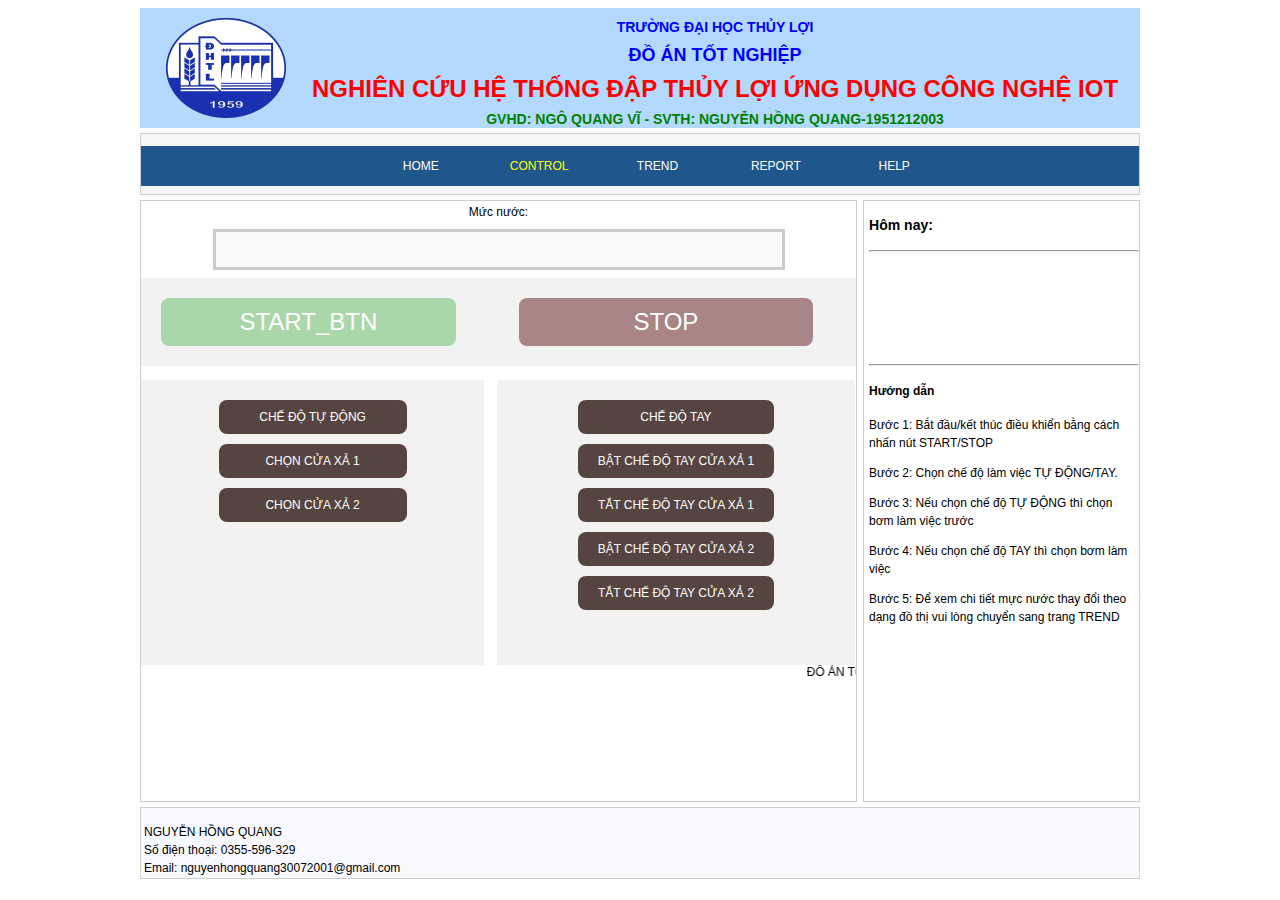
==== control.html @ 2e4dfa23 "đổi tên Bom sang Cuaxa" ====
<!DOCTYPE html>

<html lang="vi">
<head>
	<title>ĐỒ ÁN 2023</title>
	<meta charset="UTF-8">
	<meta name="viewport" content="width=device-width, initial-scale=1">
	<link href="style.css" rel="stylesheet" type="text/css" />
	<script src="https://ajax.googleapis.com/ajax/libs/jquery/3.7.1/jquery.min.js"></script>
	<script type="text/javascript" src="myjavascript.js"></script>
	<script type="text/javascript">
		//Web = 1: Control
		//Web = 2: Trend
		web_current = 1;
	</script>
		
	
</head>

<body >
	<div id="main">
	    <div id="head">
			<div id="head_logo">
				
				<img src="logo.png" style="margin-left: 26px; margin-top: 10px;" />
			</div>

			<div id="head_text" >
				<h3 style="text-align:center; color:blue;">TRƯỜNG ĐẠI HỌC THỦY LỢI </h3>
				<h2 style="text-align:center; color:blue;">ĐỒ ÁN TỐT NGHIỆP </h2>
				<h1 style="text-align:center; color:red;">NGHIÊN CỨU HỆ THỐNG ĐẬP THỦY LỢI ỨNG DỤNG CÔNG NGHỆ IOT</h1>
				<h3 style="text-align:center; color:green;">GVHD: NGÔ QUANG VĨ    -   SVTH: NGUYỄN HỒNG QUANG-1951212003 </h3>
				
			</div>

		</div>
		
	    <div id="head-link">
	    	  <ul>
			    <li><a href="index.html">HOME</a></li>
			    <li><a href="#" style="color:yellow">CONTROL</a></li>
			    <li><a href="trend.html">TREND</a></li>
			    <li><a href="report.html">REPORT</a></li>
			    <li><a href="help.html">HELP</a></li>
			  </ul>
		</div>
	    
 <div id="content">
	<div class="show-water-level" style="text-align: center;">
		<p style="margin: 4px 0px 2px 0px;"> Mức nước:</p>
		<input style= "text-align: center; width: 80%; color:blue;"; id="quang" disabled="disabled" type="text" />
	</div>

	<div class="control-switch container" style="background-color: #f2f2f2;">
		<div class="column">
			<!-- <input type="submit" id="btn_start" class="button" style="width: 90%; background-color:#aad7aa" onmousedown="startProject()" value="START_input">  -->

			<!-- <form >
				<div id="control-table" style="text-align: center;">
					<input type="submit" id="btn_start" class="button" style="width: 90%; background-color:#aad7aa" onmousedown="startProject()" value="START"> 
					<input type="hidden" name='"START"' value ="1">
					<input type="hidden" name='"STOP"' value ="0">
					<input type="hidden" name='"CM3_34"' value ="0">
					<input type="hidden" name='"CM3_12"' value ="0">
					<input type="hidden" name='"1ND"' value ="0">
					<input type="hidden" name='"2ND"' value ="0">
					<input type="hidden" name='"CM1_12"' value ="0">
					<input type="hidden" name='"CM1_34"' value ="0">
					<input type="hidden" name='"M"' value ="0">
				</div>
			</form>			  -->
			<button class="button" style="width: 90%; background-color:#aad7aa" onmousedown="startProject()">START_BTN</button>
		</div>
		<div class="column">
			<!-- <form>
				<div id="control-table">
					<input type="submit" id="btn_stop" class="button" style="width: 90%;background-color:#aa8585" onmousedown="stopProject()" value="STOP">
					<input type="hidden" name='"START"' value ="0">
					<input type="hidden" name='"STOP"' value ="1">
					<input type="hidden" name='"CM3_34"' value ="0">
					<input type="hidden" name='"CM3_12"' value ="0">
					<input type="hidden" name='"1ND"' value ="0">
					<input type="hidden" name='"2ND"' value ="0">
					<input type="hidden" name='"CM1_12"' value ="0">
					<input type="hidden" name='"CM1_34"' value ="0">
					<input type="hidden" name='"M"' value ="0">
				</div>	
			</form> -->
			<button class="button" style="width: 90%; background-color:#aa8585" onmousedown="stopProject()">STOP</button>
		</div>
	</div>
	<br>

	<div class="container" style="text-align: center;">
		<div class="column" class="control-water-pump-auto" style="background-color: #f2f2f2;min-height: 285px;width: 48%;margin-right: 13px;">
			<div class="container">
				<!-- <form style="padding-top: 10px;">
					<input type="submit" id="btn_auto" class="button" style="width: 60%;font-size: 12px;" onmousedown="onAuto()" value="CHẾ ĐỘ TỰ ĐỘNG">
					<input type="hidden" name='"CM1_12"' value ="0">
					<input type="hidden" name='"CM1_34"' value ="1">
					<input type="hidden" name='"CM3_12"' value ="0">
					<input type="hidden" name='"CM3_34"' value ="0">
					<input type="hidden" name='"1ND"' value ="0">
					<input type="hidden" name='"2ND"' value ="0">
					<input type="hidden" name='"M"' value ="0">
				</form> -->
			<button class="button" style="width: 60%;font-size: 12px;" onmousedown="onAuto()">CHẾ ĐỘ TỰ ĐỘNG</button>
			</div>
			<div class="container">
				<!-- <form class="column">
					<input type="submit" id="btn_auto_Cuaxa1" class="button" style="width: 96%;font-size: 12px;" onmousedown="onAutoCuaxa1()" value="CHỌN CỦA XẢ 1">
					<input type="hidden" name='"CM3_34"' value ="0">
					<input type="hidden" name='"CM3_12"' value ="1">
					<input type="hidden" name='"M"' value ="1">
				</form> -->
				<button class="button" style="width: 60%;font-size: 12px;" onmousedown="onAutoCuaxa1()">CHỌN CỬA XẢ 1</button>
				<!-- <form class="column">
					<input type="submit" id="btn_auto_Cuaxa2" class="button" style="width: 96%;font-size: 12px;" onmousedown="onAutoCuaxa2()" value="CHỌN CỬA XẢ 2">
					<input type="hidden" name='"CM3_12"' value ="0">
					<input type="hidden" name='"CM3_34"' value ="1">
					<input type="hidden" name='"M"' value ="1">
				</form> -->
				<button class="button" style="width: 60%;font-size: 12px;" onmousedown="onAutoCuaxa2()">CHỌN CỬA XẢ 2</button>
			</div>
		</div>
	
		<div class="column"  class="control-water-pump-auto" style="background-color: #f2f2f2; min-height: 285px;">
			<div class="container">
				<!-- <form style="padding-top: 10px;">
					 <input type="submit" id="btn_tay" class="button" style="width: 60%; font-size: 12px;" onmousedown="onHandmade()" value="CHẾ ĐỘ TAY ">
					 <input type="hidden" name='"CM1_12"' value ="1">
					 <input type="hidden" name='"CM1_34"' value ="0">
					 <input type="hidden" name='"1NC"' value ="1">
					 <input type="hidden" name='"2NC"' value ="1">
					 <input type="hidden" name='"1ND"' value ="0">
					<input type="hidden" name='"2ND"' value ="0">
					</form> -->
					<button class="button" style="width: 60%;font-size: 12px;" onmousedown="onHandmade()">CHẾ ĐỘ TAY </button>
			</div>
			<div class="container">
				<!-- <form class="column">
					<input type="submit" id="btn_tay_bat_Cuaxa1" class="button" style="width: 100%;font-size: 12px; white-space: normal; word-wrap: break-word;" onmousedown="onHandmadeCuaxa1()" value="BẬT CHẾ ĐỘ TAY CỬA XẢ 1">
					<input type="hidden" name='"1ND"' value ="1">
					<input type="hidden" name='"1NC"' value ="0">
				</form> -->
				<button class="button" style="width: 60%;font-size: 12px;" onmousedown="onHandmadeCuaxa1()">BẬT CHẾ ĐỘ TAY CỬA XẢ 1 </button>
				<!-- <form class="column">
					<input type="submit" id="btn_tay_tat_Cuaxa1" class="button" style="width: 100%;font-size: 12px; white-space: normal; word-wrap: break-word;" onmousedown="offHandmadeCuaxa1()" value="TẮT CHẾ ĐỘ TAY CỬA XẢ 1 ">
					<input type="hidden" name='"1ND"' value ="0">
					<input type="hidden" name='"1NC"' value ="1">
				</form> -->
				<button class="button" style="width: 60%;font-size: 12px;" onmousedown="offHandmadeCuaxa1()">TẮT CHẾ ĐỘ TAY CỬA XẢ 1 </button>
			</div>
			<div class="container">
				<!-- <form class="column">
					<input type="submit" id="btn_tay_bat_Cuaxa2" class="button" style="width: 100%;font-size: 12px; white-space: normal; word-wrap: break-word;" onmousedown="onHandmadeCuaxa2()" value=" BẬT CHẾ ĐỘ TAY CỬA XẢ 2">
					<input type="hidden" name='"2ND"' value ="1">
					<input type="hidden" name='"2NC"' value ="0">
				</form> -->
				<button class="button" style="width: 60%;font-size: 12px;" onmousedown="onHandmadeCuaxa2()">BẬT CHẾ ĐỘ TAY CỬA XẢ 2 </button>
				<!-- <form class="column">
					<input type="submit" id="btn_tay_tat_Cuaxa2" class="button" style="width: 100%;font-size: 12px; white-space: normal; word-wrap: break-word;" onmousedown="offHandmadeCuaxa2()"value="TẮT CHẾ ĐỘ TAY CỬA XẢ 2 ">
					<input type="hidden" name='"2ND"' value ="0">
					<input type="hidden" name='"2NC"' value ="1">
				</form> -->
				<button class="button" style="width: 60%;font-size: 12px;" onmousedown="offHandmadeCuaxa2()">TẮT CHẾ ĐỘ TAY CỬA XẢ 2 </button>
			</div>
		</div>
	</div>
	
			<marquee> ĐỒ ÁN TỐT NGHIỆP - NGUYỄN HỒNG QUANG - 1951212003 </marquee>
	
	    </div>
	    <div id="right">
	    	<H3>Hôm nay:<p id="time" style="text-align:center" ></p></H3>
	    	<hr>
	  		<div id="Lamp_Display"></div>
			<hr>
	    				
	    	<h4>Hướng dẫn</h4>
	    	<p>Bước 1: Bắt đầu/kết thúc điều khiển bằng cách nhấn nút START/STOP</p>
	    	<p>Bước 2: Chọn chế độ làm việc TỰ ĐỘNG/TAY. </p>
	    	<p>Bước 3: Nếu chọn chế độ TỰ ĐỘNG thì chọn bơm làm việc trước</p>
	    	<p>Bước 4: Nếu chọn chế độ TAY thì chọn bơm làm việc</p>
			<p>Bước 5: Để xem chi tiết mực nước thay đổi theo dạng đồ thị vui lòng chuyển sang trang TREND </p>
	    </div>
	    
	    <div id="footer">
            
			<table>
			  <tr>
			    <td> NGUYỄN HỒNG QUANG </td>
			  </tr>
			<tr>
				<td>Số điện thoại: 0355-596-329</td>
			</tr>
			<tr>
				<td>Email: nguyenhongquang30072001@gmail.com</td>
			</tr>
			</table>
		</div>
    </div>


</body>
---- style.css ----
body{
    font-family: Arial, Tahoma;
    font-size: 12px;
}

.container {
    width: 100%;
    max-width: 1200px; /* Giới hạn chiều rộng tối đa của container */
    margin: 0 auto; /* Canh giữa container */
    overflow: hidden; /* Loại bỏ các lề nếu có float cột */
}

.column {
    width: 50%; /* Chiều rộng của mỗi cột */
    float: left; /* Đặt cột bên trái */
    box-sizing: border-box; /* Bao gồm kích thước đường biên và padding trong chiều rộng của cột */
    padding: 15px; /* Đặt lề và padding theo nhu cầu */
}
 
#main{
    width: 1000px;
    padding: 0;
    margin-left: auto;
    margin-right: auto;
}
#head{
    height: 120px;
    
}
#head_logo{
     width: 15%;
     height: 120px;
     float: left;
     background-color: #b3d9ff;
     margin-bottom: 5px;
}
#head_text{
     width: 85%;
     height: 120px;
     float: left;
     background-color: #b3d9ff;    
     line-height: 0.8;
}

#head-link{
     height: 60px;
     line-height: 30px;
     padding 0;
     border: 1px solid #CDCDCD;
     background-color: #F5F5F5;
     margin-bottom: 5px;
     clear: both;
}
/* Tao menu cho head-link */
   #head-link ul {
      background: #1F568B;
      list-style-type: none;
      text-align: center;
}

#head-link li {
      color: #f1f1f1;
      display: inline-block;
      width: 120px;
      height: 40px;
      line-height: 40px;
      margin-left: -5px;
}

#head-link a {
      text-decoration: none;
      color: #fff;
      display: block;
}
#head-link a:hover {
      background: #F1F1F1;
      color: #333;
}


#left{
     width: 150px;
     min-height: 400px;
     border: 1px solid #CDCDCD;
     float:left;
     background-color: #e6ccff;
     margin-bottom: 5px;
}
#content{
     width: 715px;
     min-height: 600px;
     border: 1px solid #CDCDCD;
     float:left;
     
     margin-right: 5px;
     margin-bottom: 5px;
}
#content-home{
     
     min-height: 350px;
     border: 1px solid #ddddbb;
     margin-bottom: 5px;
     
     /*background-color: #ddddbb; */
}
#right{
     width: 270px;
     min-height: 600px;
     border: 1px solid #CDCDCD;
     float:right;
     margin-bottom: 5px;
     padding-left:5px;
     line-height: 1.5;
}
#footer{
     height: 70px;
     clear: both;
     border: 1px solid #CDCDCD;
     background-color: #F8F8FF;
}

/* */
input[type=text] {
    width: 100%;
    padding: 10px 15px;
    margin: 8px 0;
    box-sizing: border-box;
    border: 3px solid #ccc;
    -webkit-transition: 0.5s;
    transition: 0.5s;
    outline: none;

}

input[type=text]:focus {
    border: 3px solid #555;
}

#control-content-table-1-1{
     width: 47%;
    float: left;
    margin-top: 10px;
    margin-left: 10px;
 }
#control-content-table-1-2{
     width: 47%;
     float: right;
     margin-top: 10px;
     margin-right: 10px;
  
 }

#control-table {
    border-radius: 5px;
    background-color: #f2f2f2;
    padding: 10px;
}

/* */
.button {
  display: inline-block;
  border-radius: 8px;
  background-color: #55443f;
  border: none;
  color: #FFFFFF;
  text-align: center;
  font-size: 24px;
  padding: 10px;
  /* width: 80%; */
  transition: all 2s;
  cursor: pointer;
  margin: 5px;
}

.button span {
  cursor: pointer;
  display: inline-block;
  position: relative;
  transition: 0.5s;
}

.button span:after {
  content: '»';
  position: absolute;
  opacity: 0;
  top: 0;
  right: -20px;
  transition: 0.5s;
}

.button:hover span {
  padding-right: 25px;
}

.button:hover span:after {
  opacity: 1;
  right: 0;
}
/* HELP */
#help-home{
     min-height: 350px;
     border: 1px solid:#ddddbb ;
     padding-top: 5px;
     margin-bottom: 5px;
     background-color: rgba(0,0,0, 0.1); 
}
.help-text{
     margin-left: 10px;
}
.help-content {
    margin-left: 10px;
    margin-right: 10px;
    border-radius: 5px;
    background-color: rgba(0,255,0, 0.1);  
    /* #f2f2f2; */
    padding: 10px;
    border-radius: 8px;
}

/* REPORT */
#report-content-1-1{
     width: 95%;
     float: left;
    margin-top: 5px;
    margin-left: 5px;
}
/* #report-content-1-2{
     width: 49%;
     float: right;
     margin-top: 5px;
     margin-right: 5px;
} */

 #report-table {
    border-radius: 5px;
    background-color: #f2f2f2;
    padding: 5px;
}

#report_right{
     width: 270px;
     min-height: 754px;
     border: 1px solid #CDCDCD;
     float:right;
     margin-bottom: 5px;
     padding-left:5px;
     line-height: 1.5;
}

/* Box styles */
.myBox {
    border: none;
    padding: 5px;
    font: 12px sans-serif;
    width: 690px;
    height: 300px;
    overflow: scroll;
}

/* Scrollbar styles */
::-webkit-scrollbar {
    width: 12px;
    height: 12px;
}

::-webkit-scrollbar-track {
    border: 1px solid yellowgreen;
    border-radius: 10px;
}

::-webkit-scrollbar-thumb {
    background: yellowgreen;  
    border-radius: 10px;
}

::-webkit-scrollbar-thumb:hover {
    background: #88ba1c;  
}


/*----------------------------------------------------------------------------
// 						Ve duong tron START/STOP
//---------------------------------------------------------------------------- */

#Lamp_Display {
width: 100px;
height: 100px;
margin-left: 80px;
/* background: red;  */
-moz-border-radius: 50px;
-webkit-border-radius: 50px;
border-radius: 50px;
}
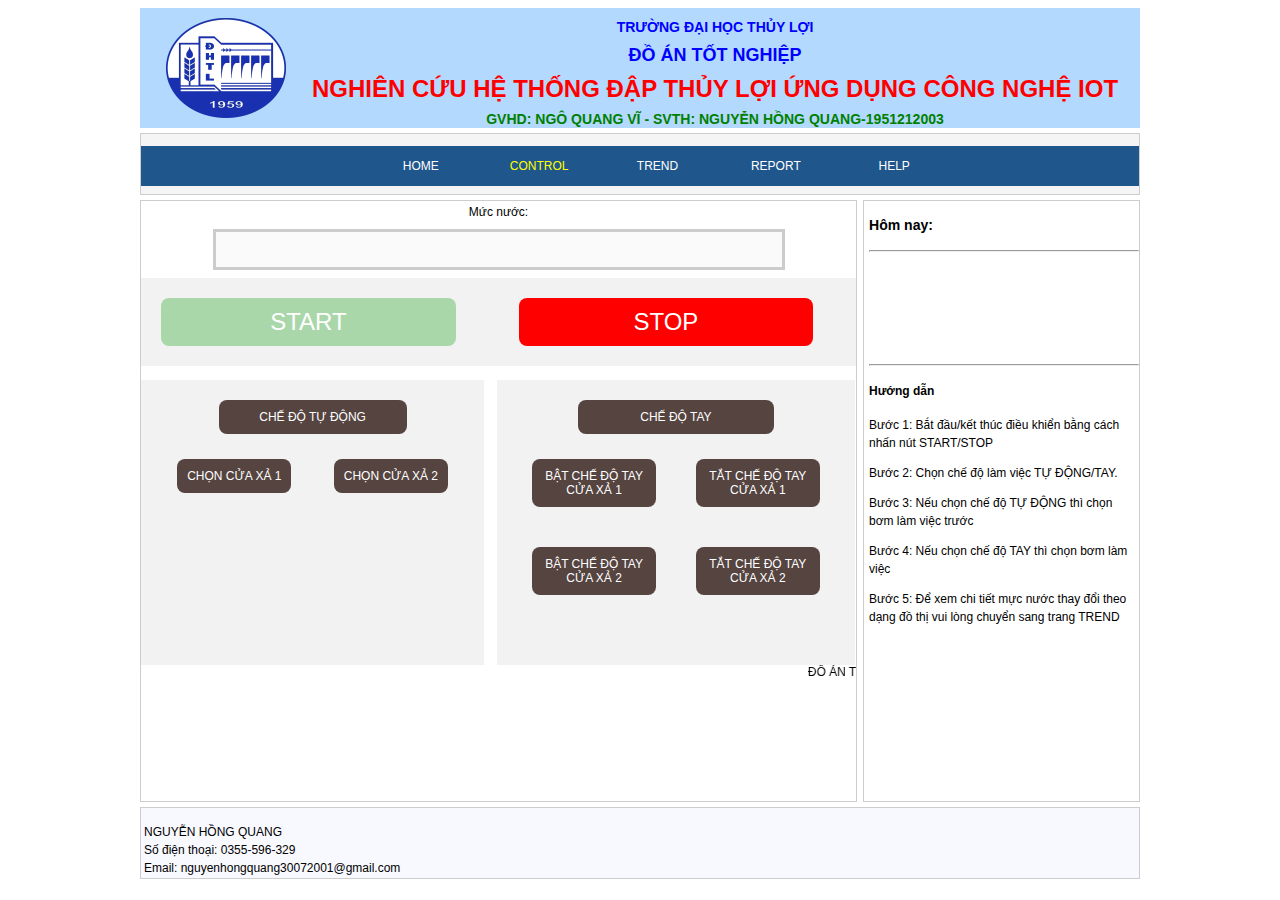
==== commit 65b64ff0: "đổi màu control" ====
--- a/control.html
+++ b/control.html
@@ -69,7 +69,7 @@
 					<input type="hidden" name='"M"' value ="0">
 				</div>
 			</form>			  -->
-			<button class="button" style="width: 90%; background-color:#aad7aa" onmousedown="startProject()">START_BTN</button>
+			<button class="button" id="btn_start" style="width: 90%; background-color:#aad7aa" onmousedown="startProject()">START</button>
 		</div>
 		<div class="column">
 			<!-- <form>
@@ -86,7 +86,7 @@
 					<input type="hidden" name='"M"' value ="0">
 				</div>	
 			</form> -->
-			<button class="button" style="width: 90%; background-color:#aa8585" onmousedown="stopProject()">STOP</button>
+			<button class="button" id="btn_stop" style="width: 90%; background-color:#aa8585" onmousedown="stopProject()">STOP</button>
 		</div>
 	</div>
 	<br>
@@ -104,7 +104,7 @@
 					<input type="hidden" name='"2ND"' value ="0">
 					<input type="hidden" name='"M"' value ="0">
 				</form> -->
-			<button class="button" style="width: 60%;font-size: 12px;" onmousedown="onAuto()">CHẾ ĐỘ TỰ ĐỘNG</button>
+			<button class="button" id="btn_auto" style="width: 60%;font-size: 12px;" onmousedown="onAuto()">CHẾ ĐỘ TỰ ĐỘNG</button>
 			</div>
 			<div class="container">
 				<!-- <form class="column">
@@ -113,14 +113,18 @@
 					<input type="hidden" name='"CM3_12"' value ="1">
 					<input type="hidden" name='"M"' value ="1">
 				</form> -->
-				<button class="button" style="width: 60%;font-size: 12px;" onmousedown="onAutoCuaxa1()">CHỌN CỬA XẢ 1</button>
+				<div class="column">
+					<button class="button" id="btn_auto_Cuaxa1" style="font-size: 12px;" onmousedown="onAutoCuaxa1()">CHỌN CỬA XẢ 1</button>
+				</div>
+				<div class="column">
+					<button class="button" id="btn_auto_Cuaxa2" style="font-size: 12px;" onmousedown="onAutoCuaxa2()">CHỌN CỬA XẢ 2</button>
+				</div>
 				<!-- <form class="column">
 					<input type="submit" id="btn_auto_Cuaxa2" class="button" style="width: 96%;font-size: 12px;" onmousedown="onAutoCuaxa2()" value="CHỌN CỬA XẢ 2">
 					<input type="hidden" name='"CM3_12"' value ="0">
 					<input type="hidden" name='"CM3_34"' value ="1">
 					<input type="hidden" name='"M"' value ="1">
 				</form> -->
-				<button class="button" style="width: 60%;font-size: 12px;" onmousedown="onAutoCuaxa2()">CHỌN CỬA XẢ 2</button>
 			</div>
 		</div>
 	
@@ -135,7 +139,7 @@
 					 <input type="hidden" name='"1ND"' value ="0">
 					<input type="hidden" name='"2ND"' value ="0">
 					</form> -->
-					<button class="button" style="width: 60%;font-size: 12px;" onmousedown="onHandmade()">CHẾ ĐỘ TAY </button>
+					<button class="button" id="btn_tay" style="width: 60%;font-size: 12px;" onmousedown="onHandmade()">CHẾ ĐỘ TAY </button>
 			</div>
 			<div class="container">
 				<!-- <form class="column">
@@ -143,13 +147,17 @@
 					<input type="hidden" name='"1ND"' value ="1">
 					<input type="hidden" name='"1NC"' value ="0">
 				</form> -->
-				<button class="button" style="width: 60%;font-size: 12px;" onmousedown="onHandmadeCuaxa1()">BẬT CHẾ ĐỘ TAY CỬA XẢ 1 </button>
+				<div class="column">
+					<button class="button" id="btn_tay_bat_Cuaxa1" style="font-size: 12px;" onmousedown="onHandmadeCuaxa1()">BẬT CHẾ ĐỘ TAY CỬA XẢ 1 </button>
+				</div>
 				<!-- <form class="column">
 					<input type="submit" id="btn_tay_tat_Cuaxa1" class="button" style="width: 100%;font-size: 12px; white-space: normal; word-wrap: break-word;" onmousedown="offHandmadeCuaxa1()" value="TẮT CHẾ ĐỘ TAY CỬA XẢ 1 ">
 					<input type="hidden" name='"1ND"' value ="0">
 					<input type="hidden" name='"1NC"' value ="1">
 				</form> -->
-				<button class="button" style="width: 60%;font-size: 12px;" onmousedown="offHandmadeCuaxa1()">TẮT CHẾ ĐỘ TAY CỬA XẢ 1 </button>
+				<div class="column">
+					<button class="button" id="btn_tay_tat_Cuaxa1" style="font-size: 12px;" onmousedown="offHandmadeCuaxa1()">TẮT CHẾ ĐỘ TAY CỬA XẢ 1 </button>
+				</div>
 			</div>
 			<div class="container">
 				<!-- <form class="column">
@@ -157,13 +165,17 @@
 					<input type="hidden" name='"2ND"' value ="1">
 					<input type="hidden" name='"2NC"' value ="0">
 				</form> -->
-				<button class="button" style="width: 60%;font-size: 12px;" onmousedown="onHandmadeCuaxa2()">BẬT CHẾ ĐỘ TAY CỬA XẢ 2 </button>
+				<div class="column">
+					<button class="button" id="btn_tay_bat_Cuaxa2" style="font-size: 12px;" onmousedown="onHandmadeCuaxa2()">BẬT CHẾ ĐỘ TAY CỬA XẢ 2 </button>
+				</div>
 				<!-- <form class="column">
 					<input type="submit" id="btn_tay_tat_Cuaxa2" class="button" style="width: 100%;font-size: 12px; white-space: normal; word-wrap: break-word;" onmousedown="offHandmadeCuaxa2()"value="TẮT CHẾ ĐỘ TAY CỬA XẢ 2 ">
 					<input type="hidden" name='"2ND"' value ="0">
 					<input type="hidden" name='"2NC"' value ="1">
 				</form> -->
-				<button class="button" style="width: 60%;font-size: 12px;" onmousedown="offHandmadeCuaxa2()">TẮT CHẾ ĐỘ TAY CỬA XẢ 2 </button>
+				<div class="column">
+					<button class="button" id="btn_tay_tat_Cuaxa2" style="font-size: 12px;" onmousedown="offHandmadeCuaxa2()">TẮT CHẾ ĐỘ TAY CỬA XẢ 2 </button>
+				</div>
 			</div>
 		</div>
 	</div>
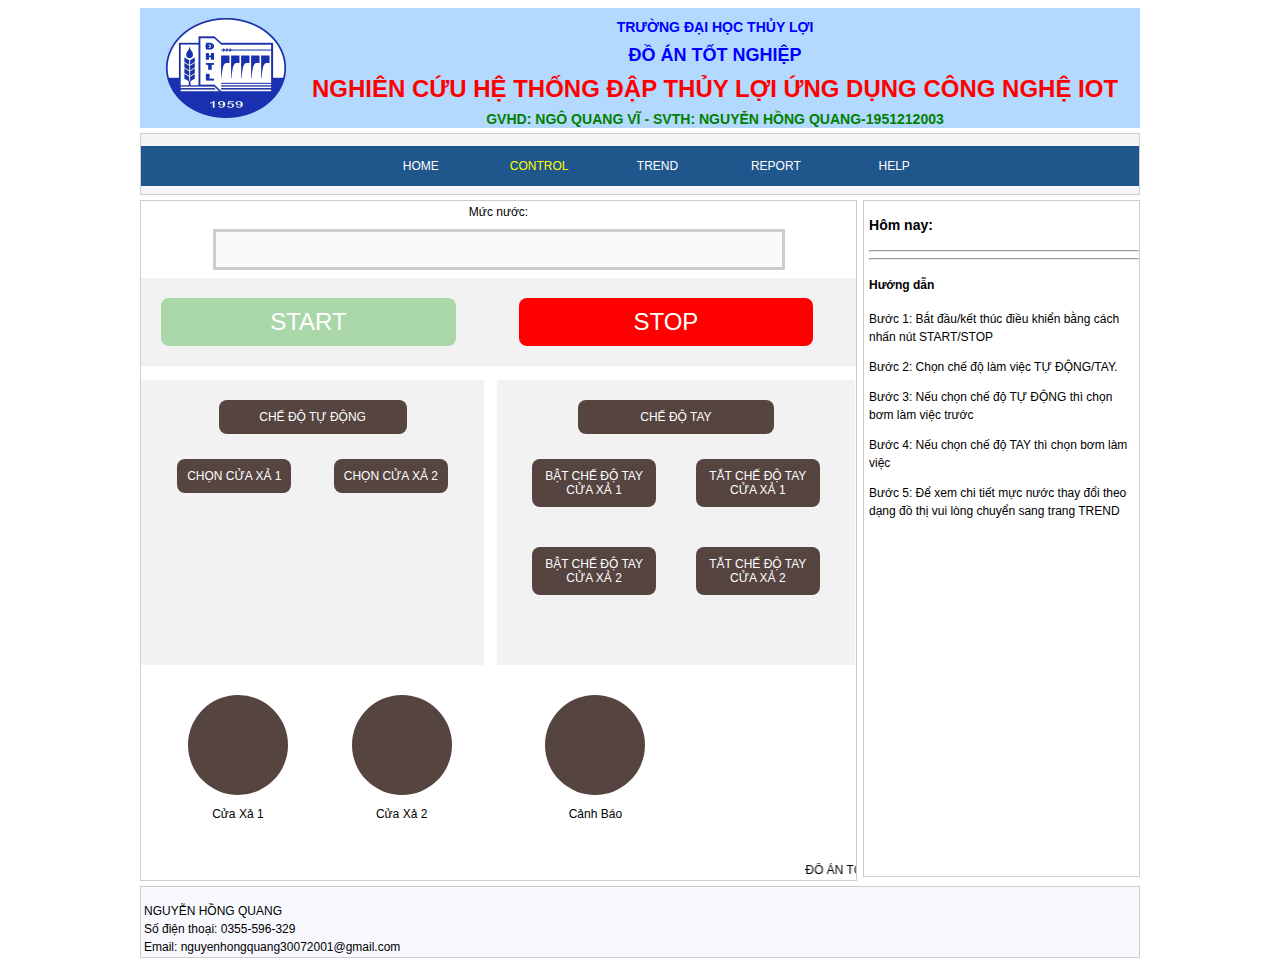
==== commit d44062a1: "thêm đèn báo" ====
--- a/control.html
+++ b/control.html
@@ -1,6 +1,7 @@
 <!DOCTYPE html>
 
 <html lang="vi">
+
 <head>
 	<title>ĐỒ ÁN 2023</title>
 	<meta charset="UTF-8">
@@ -13,49 +14,51 @@
 		//Web = 2: Trend
 		web_current = 1;
 	</script>
-		
-	
+
+
 </head>
 
-<body >
+<body>
 	<div id="main">
-	    <div id="head">
+		<div id="head">
 			<div id="head_logo">
-				
+
 				<img src="logo.png" style="margin-left: 26px; margin-top: 10px;" />
 			</div>
 
-			<div id="head_text" >
+			<div id="head_text">
 				<h3 style="text-align:center; color:blue;">TRƯỜNG ĐẠI HỌC THỦY LỢI </h3>
 				<h2 style="text-align:center; color:blue;">ĐỒ ÁN TỐT NGHIỆP </h2>
 				<h1 style="text-align:center; color:red;">NGHIÊN CỨU HỆ THỐNG ĐẬP THỦY LỢI ỨNG DỤNG CÔNG NGHỆ IOT</h1>
-				<h3 style="text-align:center; color:green;">GVHD: NGÔ QUANG VĨ    -   SVTH: NGUYỄN HỒNG QUANG-1951212003 </h3>
-				
-			</div>
-
-		</div>
-		
-	    <div id="head-link">
-	    	  <ul>
-			    <li><a href="index.html">HOME</a></li>
-			    <li><a href="#" style="color:yellow">CONTROL</a></li>
-			    <li><a href="trend.html">TREND</a></li>
-			    <li><a href="report.html">REPORT</a></li>
-			    <li><a href="help.html">HELP</a></li>
-			  </ul>
-		</div>
-	    
- <div id="content">
-	<div class="show-water-level" style="text-align: center;">
-		<p style="margin: 4px 0px 2px 0px;"> Mức nước:</p>
-		<input style= "text-align: center; width: 80%; color:blue;"; id="quang" disabled="disabled" type="text" />
-	</div>
-
-	<div class="control-switch container" style="background-color: #f2f2f2;">
-		<div class="column">
-			<!-- <input type="submit" id="btn_start" class="button" style="width: 90%; background-color:#aad7aa" onmousedown="startProject()" value="START_input">  -->
-
-			<!-- <form >
+				<h3 style="text-align:center; color:green;">GVHD: NGÔ QUANG VĨ - SVTH: NGUYỄN HỒNG QUANG-1951212003
+				</h3>
+
+			</div>
+
+		</div>
+
+		<div id="head-link">
+			<ul>
+				<li><a href="index.html">HOME</a></li>
+				<li><a href="#" style="color:yellow">CONTROL</a></li>
+				<li><a href="trend.html">TREND</a></li>
+				<li><a href="report.html">REPORT</a></li>
+				<li><a href="help.html">HELP</a></li>
+			</ul>
+		</div>
+
+		<div id="content">
+			<div class="show-water-level" style="text-align: center;">
+				<p style="margin: 4px 0px 2px 0px;"> Mức nước:</p>
+				<input style="text-align: center; width: 80%; color:blue;" ; id="quang" disabled="disabled"
+					type="text" />
+			</div>
+
+			<div class="control-switch container" style="background-color: #f2f2f2;">
+				<div class="column">
+					<!-- <input type="submit" id="btn_start" class="button" style="width: 90%; background-color:#aad7aa" onmousedown="startProject()" value="START_input">  -->
+
+					<!-- <form >
 				<div id="control-table" style="text-align: center;">
 					<input type="submit" id="btn_start" class="button" style="width: 90%; background-color:#aad7aa" onmousedown="startProject()" value="START"> 
 					<input type="hidden" name='"START"' value ="1">
@@ -69,10 +72,11 @@
 					<input type="hidden" name='"M"' value ="0">
 				</div>
 			</form>			  -->
-			<button class="button" id="btn_start" style="width: 90%; background-color:#aad7aa" onmousedown="startProject()">START</button>
-		</div>
-		<div class="column">
-			<!-- <form>
+					<button class="button" id="btn_start" style="width: 90%; background-color:#aad7aa"
+						onmousedown="startProject()">START</button>
+				</div>
+				<div class="column">
+					<!-- <form>
 				<div id="control-table">
 					<input type="submit" id="btn_stop" class="button" style="width: 90%;background-color:#aa8585" onmousedown="stopProject()" value="STOP">
 					<input type="hidden" name='"START"' value ="0">
@@ -86,15 +90,17 @@
 					<input type="hidden" name='"M"' value ="0">
 				</div>	
 			</form> -->
-			<button class="button" id="btn_stop" style="width: 90%; background-color:#aa8585" onmousedown="stopProject()">STOP</button>
-		</div>
-	</div>
-	<br>
-
-	<div class="container" style="text-align: center;">
-		<div class="column" class="control-water-pump-auto" style="background-color: #f2f2f2;min-height: 285px;width: 48%;margin-right: 13px;">
-			<div class="container">
-				<!-- <form style="padding-top: 10px;">
+					<button class="button" id="btn_stop" style="width: 90%; background-color:#aa8585"
+						onmousedown="stopProject()">STOP</button>
+				</div>
+			</div>
+			<br>
+
+			<div class="container" style="text-align: center;">
+				<div class="column" class="control-water-pump-auto"
+					style="background-color: #f2f2f2;min-height: 285px;width: 48%;margin-right: 13px;">
+					<div class="container">
+						<!-- <form style="padding-top: 10px;">
 					<input type="submit" id="btn_auto" class="button" style="width: 60%;font-size: 12px;" onmousedown="onAuto()" value="CHẾ ĐỘ TỰ ĐỘNG">
 					<input type="hidden" name='"CM1_12"' value ="0">
 					<input type="hidden" name='"CM1_34"' value ="1">
@@ -104,33 +110,37 @@
 					<input type="hidden" name='"2ND"' value ="0">
 					<input type="hidden" name='"M"' value ="0">
 				</form> -->
-			<button class="button" id="btn_auto" style="width: 60%;font-size: 12px;" onmousedown="onAuto()">CHẾ ĐỘ TỰ ĐỘNG</button>
-			</div>
-			<div class="container">
-				<!-- <form class="column">
+						<button class="button" id="btn_auto" style="width: 60%;font-size: 12px;"
+							onmousedown="onAuto()">CHẾ ĐỘ TỰ ĐỘNG</button>
+					</div>
+					<div class="container">
+						<!-- <form class="column">
 					<input type="submit" id="btn_auto_Cuaxa1" class="button" style="width: 96%;font-size: 12px;" onmousedown="onAutoCuaxa1()" value="CHỌN CỦA XẢ 1">
 					<input type="hidden" name='"CM3_34"' value ="0">
 					<input type="hidden" name='"CM3_12"' value ="1">
 					<input type="hidden" name='"M"' value ="1">
 				</form> -->
-				<div class="column">
-					<button class="button" id="btn_auto_Cuaxa1" style="font-size: 12px;" onmousedown="onAutoCuaxa1()">CHỌN CỬA XẢ 1</button>
-				</div>
-				<div class="column">
-					<button class="button" id="btn_auto_Cuaxa2" style="font-size: 12px;" onmousedown="onAutoCuaxa2()">CHỌN CỬA XẢ 2</button>
-				</div>
-				<!-- <form class="column">
+						<div class="column">
+							<button class="button" id="btn_auto_Cuaxa1" style="font-size: 12px;"
+								onmousedown="onAutoCuaxa1()">CHỌN CỬA XẢ 1</button>
+						</div>
+						<div class="column">
+							<button class="button" id="btn_auto_Cuaxa2" style="font-size: 12px;"
+								onmousedown="onAutoCuaxa2()">CHỌN CỬA XẢ 2</button>
+						</div>
+						<!-- <form class="column">
 					<input type="submit" id="btn_auto_Cuaxa2" class="button" style="width: 96%;font-size: 12px;" onmousedown="onAutoCuaxa2()" value="CHỌN CỬA XẢ 2">
 					<input type="hidden" name='"CM3_12"' value ="0">
 					<input type="hidden" name='"CM3_34"' value ="1">
 					<input type="hidden" name='"M"' value ="1">
 				</form> -->
-			</div>
-		</div>
-	
-		<div class="column"  class="control-water-pump-auto" style="background-color: #f2f2f2; min-height: 285px;">
-			<div class="container">
-				<!-- <form style="padding-top: 10px;">
+					</div>
+				</div>
+
+				<div class="column" class="control-water-pump-auto"
+					style="background-color: #f2f2f2; min-height: 285px;">
+					<div class="container">
+						<!-- <form style="padding-top: 10px;">
 					 <input type="submit" id="btn_tay" class="button" style="width: 60%; font-size: 12px;" onmousedown="onHandmade()" value="CHẾ ĐỘ TAY ">
 					 <input type="hidden" name='"CM1_12"' value ="1">
 					 <input type="hidden" name='"CM1_34"' value ="0">
@@ -139,79 +149,108 @@
 					 <input type="hidden" name='"1ND"' value ="0">
 					<input type="hidden" name='"2ND"' value ="0">
 					</form> -->
-					<button class="button" id="btn_tay" style="width: 60%;font-size: 12px;" onmousedown="onHandmade()">CHẾ ĐỘ TAY </button>
-			</div>
-			<div class="container">
-				<!-- <form class="column">
+						<button class="button" id="btn_tay" style="width: 60%;font-size: 12px;"
+							onmousedown="onHandmade()">CHẾ ĐỘ TAY </button>
+					</div>
+					<div class="container">
+						<!-- <form class="column">
 					<input type="submit" id="btn_tay_bat_Cuaxa1" class="button" style="width: 100%;font-size: 12px; white-space: normal; word-wrap: break-word;" onmousedown="onHandmadeCuaxa1()" value="BẬT CHẾ ĐỘ TAY CỬA XẢ 1">
 					<input type="hidden" name='"1ND"' value ="1">
 					<input type="hidden" name='"1NC"' value ="0">
 				</form> -->
-				<div class="column">
-					<button class="button" id="btn_tay_bat_Cuaxa1" style="font-size: 12px;" onmousedown="onHandmadeCuaxa1()">BẬT CHẾ ĐỘ TAY CỬA XẢ 1 </button>
-				</div>
-				<!-- <form class="column">
+						<div class="column">
+							<button class="button" id="btn_tay_bat_Cuaxa1" style="font-size: 12px;"
+								onmousedown="onHandmadeCuaxa1()">BẬT CHẾ ĐỘ TAY CỬA XẢ 1 </button>
+						</div>
+						<!-- <form class="column">
 					<input type="submit" id="btn_tay_tat_Cuaxa1" class="button" style="width: 100%;font-size: 12px; white-space: normal; word-wrap: break-word;" onmousedown="offHandmadeCuaxa1()" value="TẮT CHẾ ĐỘ TAY CỬA XẢ 1 ">
 					<input type="hidden" name='"1ND"' value ="0">
 					<input type="hidden" name='"1NC"' value ="1">
 				</form> -->
-				<div class="column">
-					<button class="button" id="btn_tay_tat_Cuaxa1" style="font-size: 12px;" onmousedown="offHandmadeCuaxa1()">TẮT CHẾ ĐỘ TAY CỬA XẢ 1 </button>
-				</div>
-			</div>
-			<div class="container">
-				<!-- <form class="column">
+						<div class="column">
+							<button class="button" id="btn_tay_tat_Cuaxa1" style="font-size: 12px;"
+								onmousedown="offHandmadeCuaxa1()">TẮT CHẾ ĐỘ TAY CỬA XẢ 1 </button>
+						</div>
+					</div>
+					<div class="container">
+						<!-- <form class="column">
 					<input type="submit" id="btn_tay_bat_Cuaxa2" class="button" style="width: 100%;font-size: 12px; white-space: normal; word-wrap: break-word;" onmousedown="onHandmadeCuaxa2()" value=" BẬT CHẾ ĐỘ TAY CỬA XẢ 2">
 					<input type="hidden" name='"2ND"' value ="1">
 					<input type="hidden" name='"2NC"' value ="0">
 				</form> -->
-				<div class="column">
-					<button class="button" id="btn_tay_bat_Cuaxa2" style="font-size: 12px;" onmousedown="onHandmadeCuaxa2()">BẬT CHẾ ĐỘ TAY CỬA XẢ 2 </button>
-				</div>
-				<!-- <form class="column">
+						<div class="column">
+							<button class="button" id="btn_tay_bat_Cuaxa2" style="font-size: 12px;"
+								onmousedown="onHandmadeCuaxa2()">BẬT CHẾ ĐỘ TAY CỬA XẢ 2 </button>
+						</div>
+						<!-- <form class="column">
 					<input type="submit" id="btn_tay_tat_Cuaxa2" class="button" style="width: 100%;font-size: 12px; white-space: normal; word-wrap: break-word;" onmousedown="offHandmadeCuaxa2()"value="TẮT CHẾ ĐỘ TAY CỬA XẢ 2 ">
 					<input type="hidden" name='"2ND"' value ="0">
 					<input type="hidden" name='"2NC"' value ="1">
 				</form> -->
-				<div class="column">
-					<button class="button" id="btn_tay_tat_Cuaxa2" style="font-size: 12px;" onmousedown="offHandmadeCuaxa2()">TẮT CHẾ ĐỘ TAY CỬA XẢ 2 </button>
-				</div>
-			</div>
+						<div class="column">
+							<button class="button" id="btn_tay_tat_Cuaxa2" style="font-size: 12px;"
+								onmousedown="offHandmadeCuaxa2()">TẮT CHẾ ĐỘ TAY CỬA XẢ 2 </button>
+						</div>
+					</div>
+				</div>
+			</div>
+
+
+			<div class="container">
+				<div class="column">
+					<div class="container">
+						<div class="column" style=" text-align: -webkit-center; ">
+							<div class="signal_lights signal_lights_k1"></div>
+							<p>Cửa Xả 1</p>
+						</div>
+						<div class="column" style=" text-align: -webkit-center; ">
+							<div class="signal_lights signal_lights_k2"></div>
+							<p>Cửa Xả 2</p>
+						</div>
+					</div>
+				</div>
+				<div class="column">
+					<div class="container">
+						<div class="column" style=" text-align: -webkit-center; ">
+							<div class="signal_lights signal_lights_for_water"></div>
+							<p>Cảnh Báo</p>
+						</div>
+					</div>
+				</div>
+			</div>
+
+			<marquee> ĐỒ ÁN TỐT NGHIỆP - NGUYỄN HỒNG QUANG - 1951212003 </marquee>
+		</div>
+		<div id="right"  style=" width: 270px; min-height: 675px; border: 1px solid #CDCDCD; float:right; margin-bottom: 5px; padding-left:5px; line-height: 1.5;">
+			<H3>Hôm nay:<p id="time" style="text-align:center"></p>
+			</H3>
+			<hr>
+			<div id="Lamp_Display"></div>
+			<hr>
+
+			<h4>Hướng dẫn</h4>
+			<p>Bước 1: Bắt đầu/kết thúc điều khiển bằng cách nhấn nút START/STOP</p>
+			<p>Bước 2: Chọn chế độ làm việc TỰ ĐỘNG/TAY. </p>
+			<p>Bước 3: Nếu chọn chế độ TỰ ĐỘNG thì chọn bơm làm việc trước</p>
+			<p>Bước 4: Nếu chọn chế độ TAY thì chọn bơm làm việc</p>
+			<p>Bước 5: Để xem chi tiết mực nước thay đổi theo dạng đồ thị vui lòng chuyển sang trang TREND </p>
+		</div>
+
+		<div id="footer">
+
+			<table>
+				  <tr>
+					    <td> NGUYỄN HỒNG QUANG </td>
+					  </tr>
+				<tr>
+					<td>Số điện thoại: 0355-596-329</td>
+				</tr>
+				<tr>
+					<td>Email: nguyenhongquang30072001@gmail.com</td>
+				</tr>
+			</table>
 		</div>
 	</div>
-	
-			<marquee> ĐỒ ÁN TỐT NGHIỆP - NGUYỄN HỒNG QUANG - 1951212003 </marquee>
-	
-	    </div>
-	    <div id="right">
-	    	<H3>Hôm nay:<p id="time" style="text-align:center" ></p></H3>
-	    	<hr>
-	  		<div id="Lamp_Display"></div>
-			<hr>
-	    				
-	    	<h4>Hướng dẫn</h4>
-	    	<p>Bước 1: Bắt đầu/kết thúc điều khiển bằng cách nhấn nút START/STOP</p>
-	    	<p>Bước 2: Chọn chế độ làm việc TỰ ĐỘNG/TAY. </p>
-	    	<p>Bước 3: Nếu chọn chế độ TỰ ĐỘNG thì chọn bơm làm việc trước</p>
-	    	<p>Bước 4: Nếu chọn chế độ TAY thì chọn bơm làm việc</p>
-			<p>Bước 5: Để xem chi tiết mực nước thay đổi theo dạng đồ thị vui lòng chuyển sang trang TREND </p>
-	    </div>
-	    
-	    <div id="footer">
-            
-			<table>
-			  <tr>
-			    <td> NGUYỄN HỒNG QUANG </td>
-			  </tr>
-			<tr>
-				<td>Số điện thoại: 0355-596-329</td>
-			</tr>
-			<tr>
-				<td>Email: nguyenhongquang30072001@gmail.com</td>
-			</tr>
-			</table>
-		</div>
-    </div>
 
 
 </body>--- a/style.css
+++ b/style.css
@@ -282,13 +282,14 @@
 // 						Ve duong tron START/STOP
 //---------------------------------------------------------------------------- */
 
-#Lamp_Display {
+.signal_lights {
 width: 100px;
 height: 100px;
-margin-left: 80px;
-/* background: red;  */
+/* margin-left: 80px; */
+background: rgb(85, 68, 63);; 
 -moz-border-radius: 50px;
 -webkit-border-radius: 50px;
 border-radius: 50px;
 }
 
+
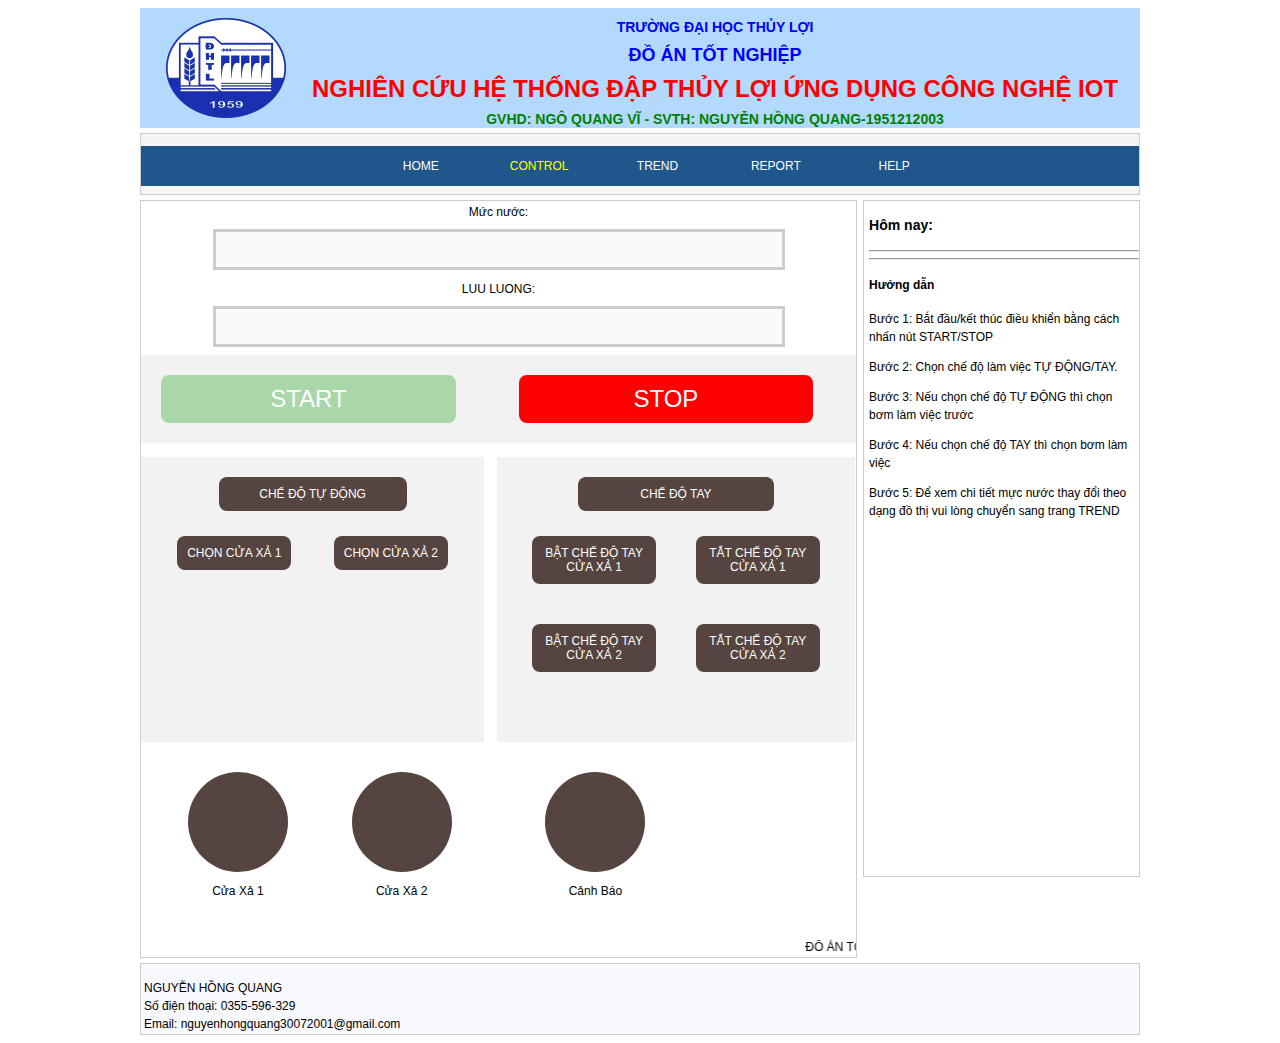
==== commit 6338bbe6: "sửa nhiều thứ quá" ====
--- a/control.html
+++ b/control.html
@@ -50,7 +50,12 @@
 		<div id="content">
 			<div class="show-water-level" style="text-align: center;">
 				<p style="margin: 4px 0px 2px 0px;"> Mức nước:</p>
-				<input style="text-align: center; width: 80%; color:blue;" ; id="quang" disabled="disabled"
+				<input style="text-align: center; width: 80%; color:blue;" ; id="quang2222222 +cm  " disabled="disabled"
+					type="text" />
+			</div>
+			<div class="show-water-level" style="text-align: center;">
+				<p style="margin: 4px 0px 2px 0px;"> LUU LUONG:</p>
+				<input style="text-align: center; width: 80%; color:blue;" ; id="luu_luong" disabled="disabled"
 					type="text" />
 			</div>
 
--- a/style.css
+++ b/style.css
@@ -59,7 +59,7 @@
 }
 
 #head-link li {
-      color: #f1f1f1;
+      color: #F1F1F1;
       display: inline-block;
       width: 120px;
       height: 40px;
@@ -136,7 +136,7 @@
     border: 3px solid #555;
 }
 
-#control-content-table-1-1{
+/* #control-content-table-1-1{
      width: 47%;
     float: left;
     margin-top: 10px;
@@ -148,13 +148,13 @@
      margin-top: 10px;
      margin-right: 10px;
   
- }
-
-#control-table {
+ } */
+
+/* #control-table {
     border-radius: 5px;
     background-color: #f2f2f2;
     padding: 10px;
-}
+} */
 
 /* */
 .button {
@@ -218,12 +218,12 @@
 }
 
 /* REPORT */
-#report-content-1-1{
+/* #report-content-1-1{
      width: 95%;
      float: left;
     margin-top: 5px;
     margin-left: 5px;
-}
+} */
 /* #report-content-1-2{
      width: 49%;
      float: right;
@@ -236,7 +236,7 @@
     background-color: #f2f2f2;
     padding: 5px;
 }
-
+/* 
 #report_right{
      width: 270px;
      min-height: 754px;
@@ -245,7 +245,7 @@
      margin-bottom: 5px;
      padding-left:5px;
      line-height: 1.5;
-}
+} */
 
 /* Box styles */
 .myBox {
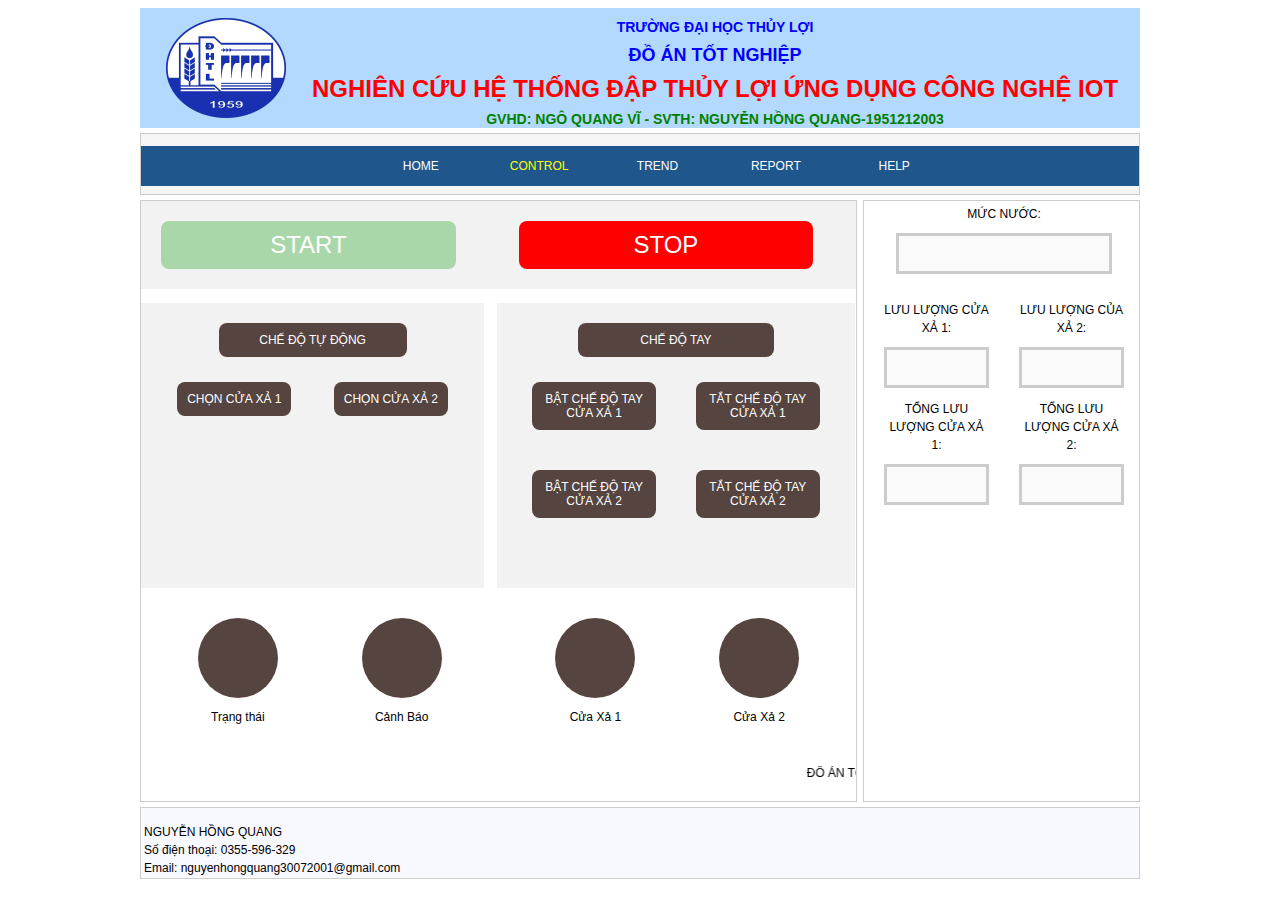
==== commit 012f6ac1: "lưu lượng xuất file excel" ====
--- a/control.html
+++ b/control.html
@@ -48,16 +48,37 @@
 		</div>
 
 		<div id="content">
+			<!-- <div class="container">
 			<div class="show-water-level" style="text-align: center;">
-				<p style="margin: 4px 0px 2px 0px;"> Mức nước:</p>
+				<p style="margin: 4px 0px 2px 0px;"> MỨC NƯỚC:</p>
 				<input style="text-align: center; width: 80%; color:blue;" ; id="quang2222222 +cm  " disabled="disabled"
 					type="text" />
 			</div>
-			<div class="show-water-level" style="text-align: center;">
-				<p style="margin: 4px 0px 2px 0px;"> LUU LUONG:</p>
-				<input style="text-align: center; width: 80%; color:blue;" ; id="luu_luong" disabled="disabled"
-					type="text" />
-			</div>
+			<div class="container">
+					<div class="container">
+						<div class="column" style=" text-align: -webkit-center; ">
+							<div class="column" style="text-align: center;">
+								<p style="margin: 4px 0px 2px 0px;"> LƯU LƯỢNG CỬA XẢ 1:</p>
+									<input style="text-align: center; width: 100%; color:blue;" ; id="luu_luong_CX1" disabled="disabled" type="text" />
+							</div>
+							<div class="column" style="text-align: center;">
+								<p style="margin: 4px 0px 2px 0px;"> TỔNG LƯU LƯỢNG CỬA XẢ 1:</p>
+									<input style="text-align: center; width: 100%; color:blue;" ; id="Tong_luu_luong_CX1" disabled="disabled" type="text" />
+							</div>
+						</div>
+					<div class="column" style=" text-align: -webkit-center; ">
+						<div class="column" style="text-align: center;">
+							<p style="margin: 4px 0px 2px 0px;"> LƯU LƯỢNG CỦA XẢ 2:</p>
+								<input style="text-align: center; width: 100%; color:blue;" ; id="luu_luong_CX2" disabled="disabled" type="text" />
+						</div>
+						<div class="column" style="text-align: center;">
+							<p style="margin: 4px 0px 2px 0px;"> TỔNG LƯU LƯỢNG CỬA XẢ 2:</p>
+								<input style="text-align: center; width: 100%; color:blue;" ; id="Tong_luu_luong_CX2" disabled="disabled" type="text" />
+						</div>
+					</div>
+				</div>
+			</div>
+		</div> -->
 
 			<div class="control-switch container" style="background-color: #f2f2f2;">
 				<div class="column">
@@ -205,6 +226,19 @@
 				<div class="column">
 					<div class="container">
 						<div class="column" style=" text-align: -webkit-center; ">
+							<div class="signal_lights signal_lights_ON"></div>
+							<p>Trạng thái</p>
+						</div>
+						<div class="column" style=" text-align: -webkit-center; ">
+							<div class="signal_lights signal_lights_for_water"></div>
+							<p>Cảnh Báo</p>
+						</div>
+					</div>
+				</div>
+				<div class="column">
+					<div class="container">
+					
+						<div class="column" style=" text-align: -webkit-center; ">
 							<div class="signal_lights signal_lights_k1"></div>
 							<p>Cửa Xả 1</p>
 						</div>
@@ -214,39 +248,48 @@
 						</div>
 					</div>
 				</div>
-				<div class="column">
-					<div class="container">
-						<div class="column" style=" text-align: -webkit-center; ">
-							<div class="signal_lights signal_lights_for_water"></div>
-							<p>Cảnh Báo</p>
-						</div>
-					</div>
-				</div>
 			</div>
 
 			<marquee> ĐỒ ÁN TỐT NGHIỆP - NGUYỄN HỒNG QUANG - 1951212003 </marquee>
 		</div>
-		<div id="right"  style=" width: 270px; min-height: 675px; border: 1px solid #CDCDCD; float:right; margin-bottom: 5px; padding-left:5px; line-height: 1.5;">
-			<H3>Hôm nay:<p id="time" style="text-align:center"></p>
-			</H3>
-			<hr>
-			<div id="Lamp_Display"></div>
-			<hr>
-
-			<h4>Hướng dẫn</h4>
-			<p>Bước 1: Bắt đầu/kết thúc điều khiển bằng cách nhấn nút START/STOP</p>
-			<p>Bước 2: Chọn chế độ làm việc TỰ ĐỘNG/TAY. </p>
-			<p>Bước 3: Nếu chọn chế độ TỰ ĐỘNG thì chọn bơm làm việc trước</p>
-			<p>Bước 4: Nếu chọn chế độ TAY thì chọn bơm làm việc</p>
-			<p>Bước 5: Để xem chi tiết mực nước thay đổi theo dạng đồ thị vui lòng chuyển sang trang TREND </p>
-		</div>
-
+		<div id="right"  >
+			
+			<div class="container">
+				<div class="show-water-level" style="text-align: center;">
+					<p style="margin: 4px 0px 2px 0px;"> MỨC NƯỚC:</p>
+					<input style="text-align: center; width: 80%; color:blue;" ; id="quang2222222" disabled="disabled"
+						type="text" />
+				</div>
+				<div class="container">
+							<div class="column" style=" text-align: -webkit-center; ">
+								<div class="show-water-level" style="text-align: center;">
+									<p style="margin: 4px 0px 2px 0px;"> LƯU LƯỢNG CỬA XẢ 1:</p>
+										<input style="text-align: center; width: 100%; color:blue;" ; id="luu_luong_CX1" disabled="disabled" type="text" />
+								</div>
+								<div class="show-water-level" style="text-align: center;">
+									<p style="margin: 4px 0px 2px 0px;"> TỔNG LƯU LƯỢNG CỬA XẢ 1:</p>
+										<input style="text-align: center; width: 100%; color:blue;" ; id="Tong_luu_luong_CX1" disabled="disabled" type="text" />
+								</div>
+							</div>
+						<div class="column" style=" text-align: -webkit-center; ">
+							<div class="show-water-level" style="text-align: center;">
+								<p style="margin: 4px 0px 2px 0px;"> LƯU LƯỢNG CỦA XẢ 2:</p>
+									<input style="text-align: center; width: 100%; color:blue;" ; id="luu_luong_CX2" disabled="disabled" type="text" />
+							</div>
+							<div class="show-water-level" style="text-align: center;">
+								<p style="margin: 4px 0px 2px 0px;"> TỔNG LƯU LƯỢNG CỬA XẢ 2:</p>
+									<input style="text-align: center; width: 100%; color:blue;" ; id="Tong_luu_luong_CX2" disabled="disabled" type="text" />
+							</div>
+						</div>
+				</div>
+			</div>
+		</div>
 		<div id="footer">
 
 			<table>
 				  <tr>
-					    <td> NGUYỄN HỒNG QUANG </td>
-					  </tr>
+				    <td> NGUYỄN HỒNG QUANG </td>
+				  </tr>
 				<tr>
 					<td>Số điện thoại: 0355-596-329</td>
 				</tr>
--- a/style.css
+++ b/style.css
@@ -283,8 +283,8 @@
 //---------------------------------------------------------------------------- */
 
 .signal_lights {
-width: 100px;
-height: 100px;
+width: 80px;
+height: 80px;
 /* margin-left: 80px; */
 background: rgb(85, 68, 63);; 
 -moz-border-radius: 50px;
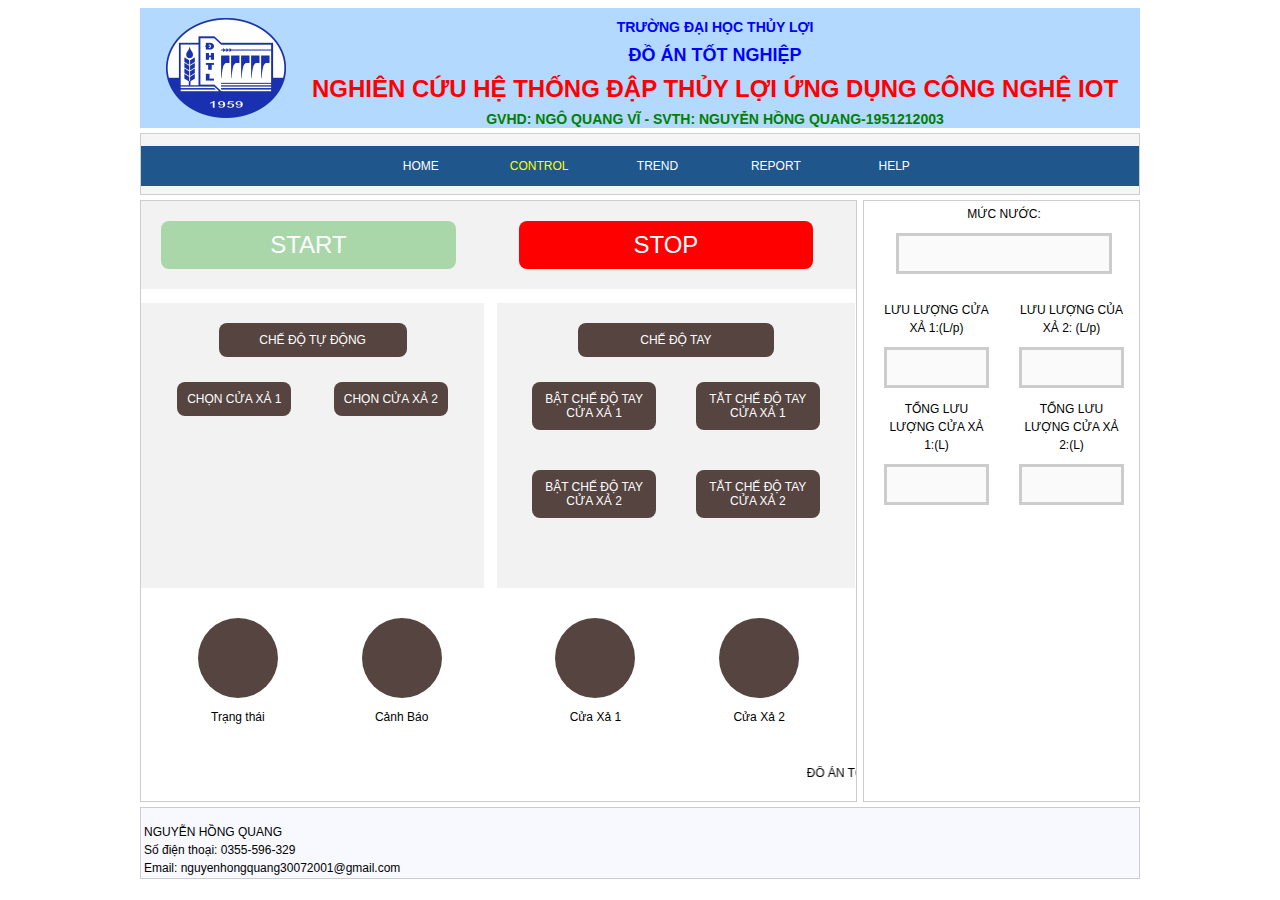
==== commit 578b53f6: "thêm đơn vị cho mược nước và lưu lượng" ====
--- a/control.html
+++ b/control.html
@@ -263,21 +263,21 @@
 				<div class="container">
 							<div class="column" style=" text-align: -webkit-center; ">
 								<div class="show-water-level" style="text-align: center;">
-									<p style="margin: 4px 0px 2px 0px;"> LƯU LƯỢNG CỬA XẢ 1:</p>
+									<p style="margin: 4px 0px 2px 0px;"> LƯU LƯỢNG CỬA XẢ 1:(L/p)</p>
 										<input style="text-align: center; width: 100%; color:blue;" ; id="luu_luong_CX1" disabled="disabled" type="text" />
 								</div>
 								<div class="show-water-level" style="text-align: center;">
-									<p style="margin: 4px 0px 2px 0px;"> TỔNG LƯU LƯỢNG CỬA XẢ 1:</p>
+									<p style="margin: 4px 0px 2px 0px;"> TỔNG LƯU LƯỢNG CỬA XẢ 1:(L)</p>
 										<input style="text-align: center; width: 100%; color:blue;" ; id="Tong_luu_luong_CX1" disabled="disabled" type="text" />
 								</div>
 							</div>
 						<div class="column" style=" text-align: -webkit-center; ">
 							<div class="show-water-level" style="text-align: center;">
-								<p style="margin: 4px 0px 2px 0px;"> LƯU LƯỢNG CỦA XẢ 2:</p>
+								<p style="margin: 4px 0px 2px 0px;"> LƯU LƯỢNG CỦA XẢ 2: (L/p)</p>
 									<input style="text-align: center; width: 100%; color:blue;" ; id="luu_luong_CX2" disabled="disabled" type="text" />
 							</div>
 							<div class="show-water-level" style="text-align: center;">
-								<p style="margin: 4px 0px 2px 0px;"> TỔNG LƯU LƯỢNG CỬA XẢ 2:</p>
+								<p style="margin: 4px 0px 2px 0px;"> TỔNG LƯU LƯỢNG CỬA XẢ 2:(L)</p>
 									<input style="text-align: center; width: 100%; color:blue;" ; id="Tong_luu_luong_CX2" disabled="disabled" type="text" />
 							</div>
 						</div>
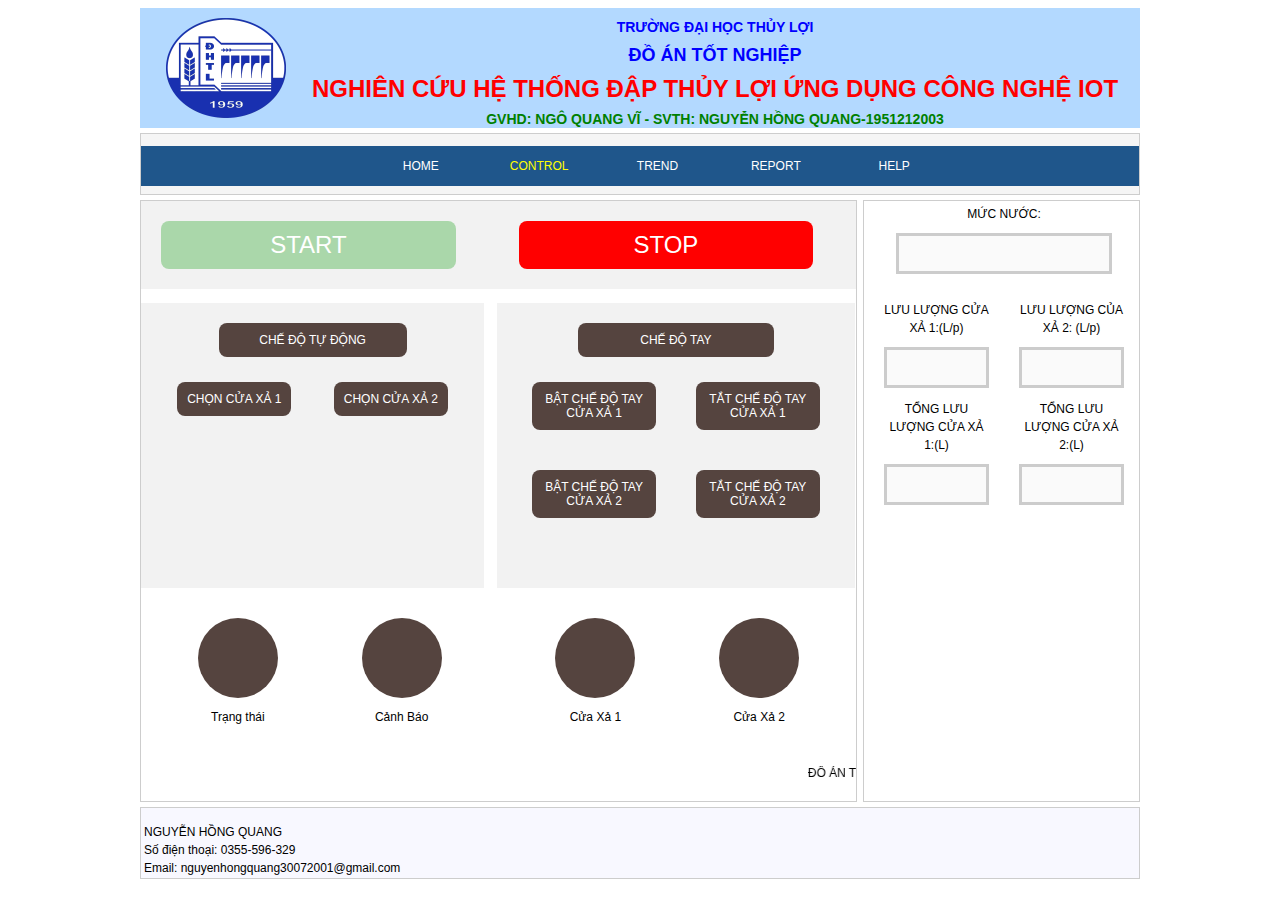
==== commit 8bc1f2ce: "xoa may dong ko dung di" ====
--- a/control.html
+++ b/control.html
@@ -9,11 +9,6 @@
 	<link href="style.css" rel="stylesheet" type="text/css" />
 	<script src="https://ajax.googleapis.com/ajax/libs/jquery/3.7.1/jquery.min.js"></script>
 	<script type="text/javascript" src="myjavascript.js"></script>
-	<script type="text/javascript">
-		//Web = 1: Control
-		//Web = 2: Trend
-		web_current = 1;
-	</script>
 
 
 </head>
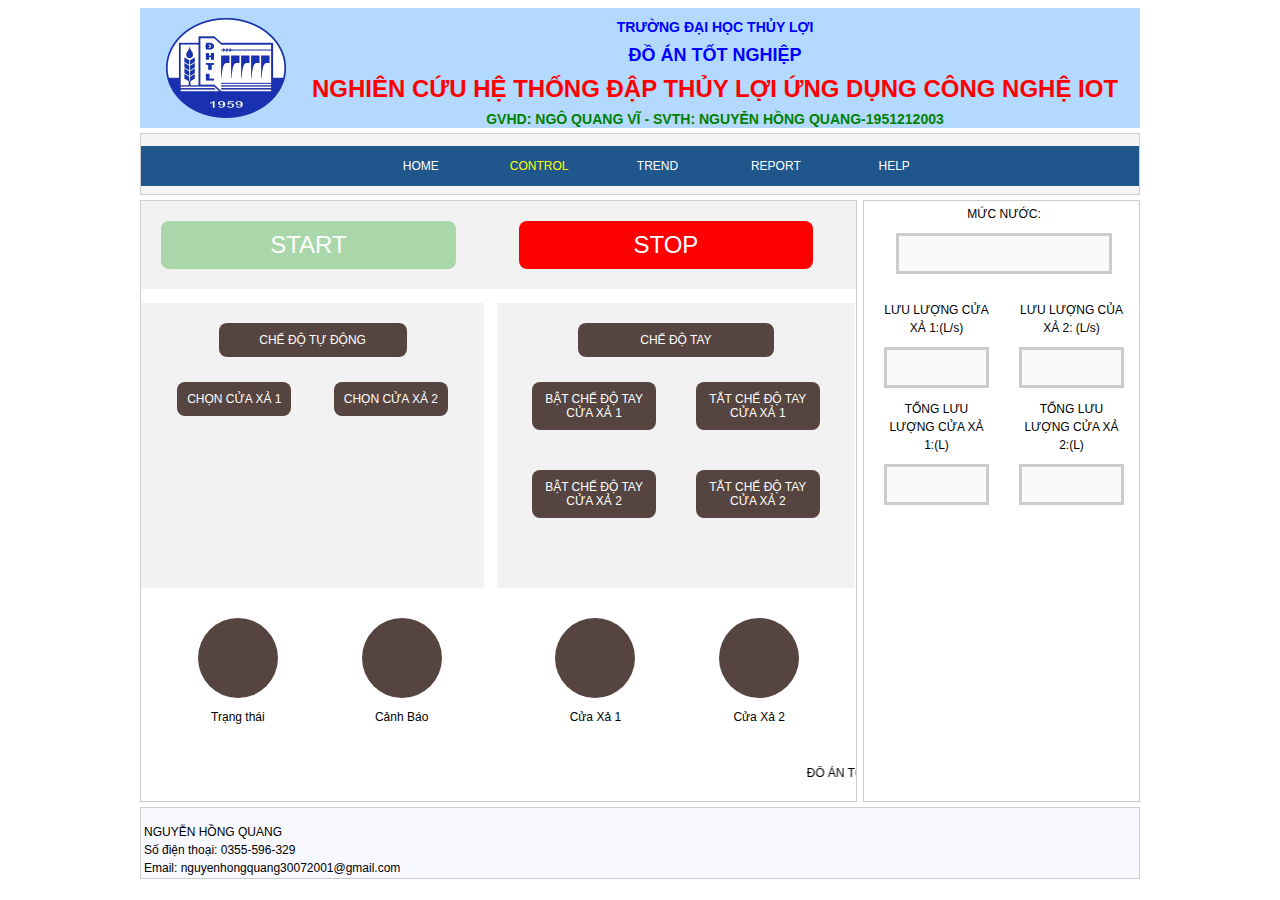
==== commit 8bc7ec5f: "đã bảo vệ đò án thành công" ====
--- a/control.html
+++ b/control.html
@@ -258,7 +258,7 @@
 				<div class="container">
 							<div class="column" style=" text-align: -webkit-center; ">
 								<div class="show-water-level" style="text-align: center;">
-									<p style="margin: 4px 0px 2px 0px;"> LƯU LƯỢNG CỬA XẢ 1:(L/p)</p>
+									<p style="margin: 4px 0px 2px 0px;"> LƯU LƯỢNG CỬA XẢ 1:(L/s)</p>
 										<input style="text-align: center; width: 100%; color:blue;" ; id="luu_luong_CX1" disabled="disabled" type="text" />
 								</div>
 								<div class="show-water-level" style="text-align: center;">
@@ -268,7 +268,7 @@
 							</div>
 						<div class="column" style=" text-align: -webkit-center; ">
 							<div class="show-water-level" style="text-align: center;">
-								<p style="margin: 4px 0px 2px 0px;"> LƯU LƯỢNG CỦA XẢ 2: (L/p)</p>
+								<p style="margin: 4px 0px 2px 0px;"> LƯU LƯỢNG CỦA XẢ 2: (L/s)</p>
 									<input style="text-align: center; width: 100%; color:blue;" ; id="luu_luong_CX2" disabled="disabled" type="text" />
 							</div>
 							<div class="show-water-level" style="text-align: center;">
